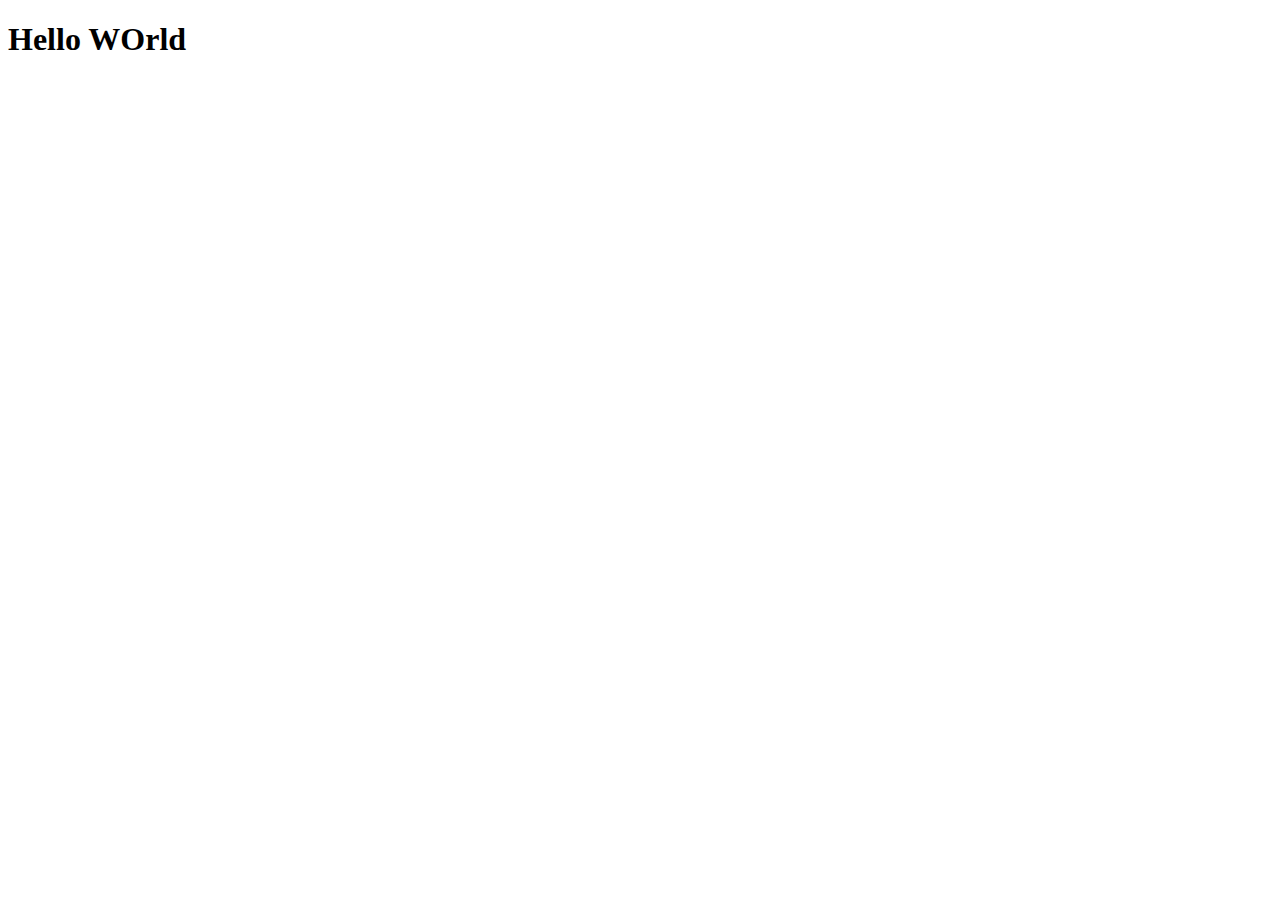
==== index.html @ f47b2f62 "First commit" ====
<!DOCTYPE html>
<html>
<head>
    <meta charset="utf-8" />
    <meta http-equiv="X-UA-Compatible" content="IE=edge">
    <title>Page Title</title>
    <meta name="viewport" content="width=device-width, initial-scale=1">
    <link rel="stylesheet" type="text/css" media="screen" href="main.css" />
    <script src="main.js"></script>
</head>
<body>
    <h1>Hello WOrld</h1>
</body>
</html>
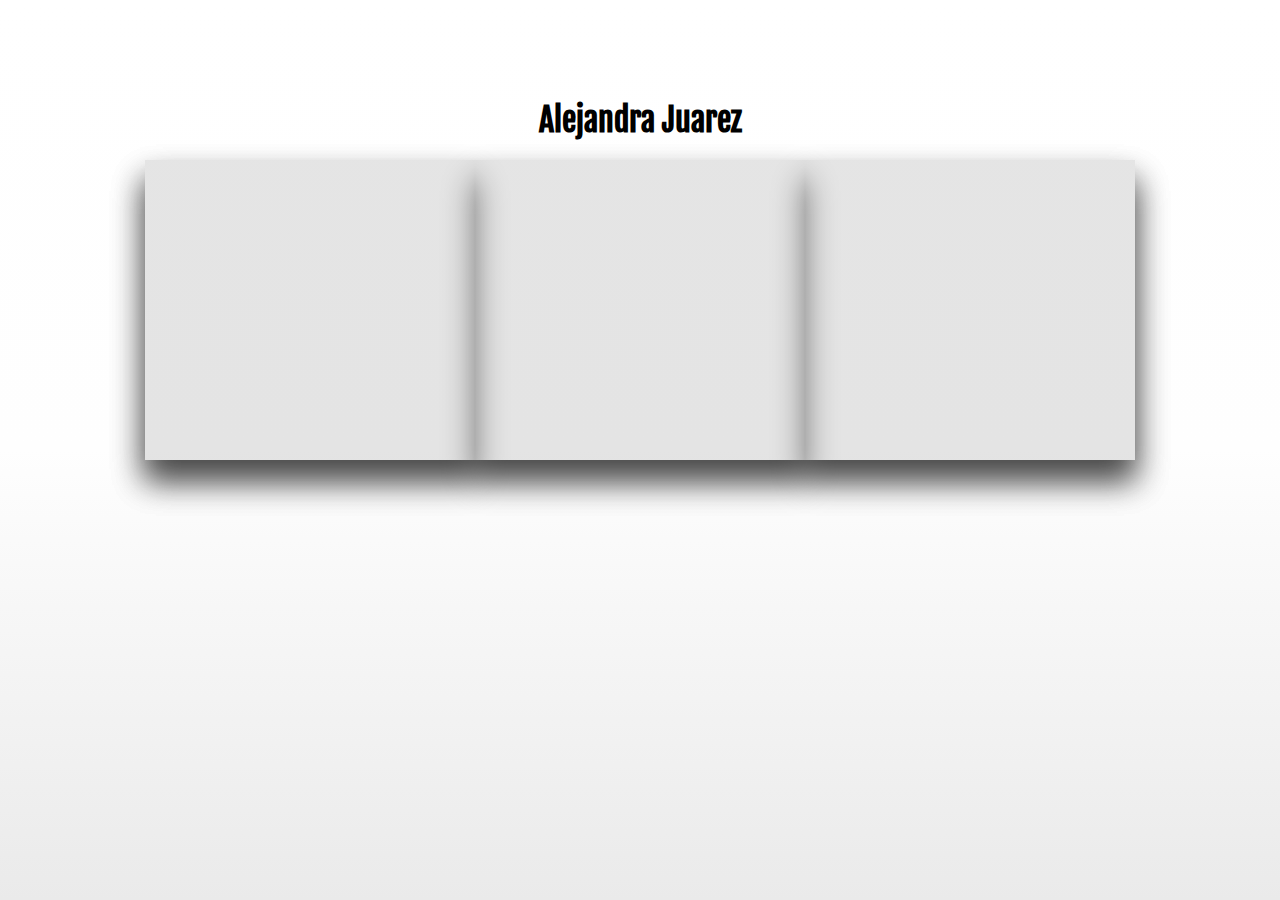
==== commit 073b202f: "my porfolio" ====
--- a/index.html
+++ b/index.html
@@ -1,14 +1,100 @@
 <!DOCTYPE html>
 <html>
-<head>
+  <head>
     <meta charset="utf-8" />
-    <meta http-equiv="X-UA-Compatible" content="IE=edge">
-    <title>Page Title</title>
-    <meta name="viewport" content="width=device-width, initial-scale=1">
-    <link rel="stylesheet" type="text/css" media="screen" href="main.css" />
-    <script src="main.js"></script>
-</head>
-<body>
-    <h1>Hello WOrld</h1>
-</body>
-</html>+    <meta http-equiv="X-UA-Compatible" content="IE=edge" />
+    <title>About Me</title>
+    <meta name="viewport" content="width=device-width, initial-scale=1" />
+    <link
+      rel="stylesheet"
+      href="https://stackpath.bootstrapcdn.com/bootstrap/4.1.1/css/bootstrap.min.css"
+      integrity="sha384-WskhaSGFgHYWDcbwN70/dfYBj47jz9qbsMId/iRN3ewGhXQFZCSftd1LZCfmhktB"
+      crossorigin="anonymous"
+    />
+    <link rel="stylesheet" type="text/css" href="style.css" />
+
+    <!-- jQuery first, then Popper.js, then Bootstrap JS -->
+    <script
+      src="https://code.jquery.com/jquery-3.3.1.slim.min.js"
+      integrity="sha384-q8i/X+965DzO0rT7abK41JStQIAqVgRVzpbzo5smXKp4YfRvH+8abtTE1Pi6jizo"
+      crossorigin="anonymous"
+    ></script>
+    <script
+      src="https://cdnjs.cloudflare.com/ajax/libs/popper.js/1.14.3/umd/popper.min.js"
+      integrity="sha384-ZMP7rVo3mIykV+2+9J3UJ46jBk0WLaUAdn689aCwoqbBJiSnjAK/l8WvCWPIPm49"
+      crossorigin="anonymous"
+    ></script>
+    <script
+      src="https://stackpath.bootstrapcdn.com/bootstrap/4.1.1/js/bootstrap.min.js"
+      integrity="sha384-smHYKdLADwkXOn1EmN1qk/HfnUcbVRZyYmZ4qpPea6sjB/pTJ0euyQp0Mk8ck+5T"
+      crossorigin="anonymous"
+    ></script>
+  </head>
+
+  <body>
+    <h1>Alejandra Juarez</h1>
+    <div class="accordion">
+      <!-- BOX 1 -->
+      <div class="box a1">
+        <div class="image_1">
+          <div class="text">
+            <h2>About me</h2>
+            <div class="thumbnail ">
+              <img src="images/AleJuarez.jpg" class="auth-image" alt="flower" />
+            </div>
+
+            <p>
+              Welcome to my page! I learned how to create a website from scratch
+              at the University of Toronto Coding Boootcamp. It was a challenge
+              to acquire new languages but ascertain a few things about myself.
+              I am passionate about approaching programming challenges from
+              different angles, and collaborating with others to create
+              meaningful web applications.
+            </p>
+            <p>
+              I have a Bachelor degree in Computer Science, a certificate in
+              Business Analysis and 11 years of IT experience in mainframe with
+              Cobol. You can browse some of the projects I have created.
+            </p>
+          </div>
+        </div>
+      </div>
+
+      <!-- BOX 2 -->
+      <div class="box a2">
+        <div class="image_2">
+          <div class="text">
+            <h2>My Projects</h2>
+            <p>
+              Lorem ipsum dolor sit amet, consectetur adipiscing elit.
+              Vestibulum iaculis nisl sed dictum aliquam.
+            </p>
+          </div>
+        </div>
+      </div>
+
+      <!-- BOX 3 -->
+      <div class="box a3">
+        <div class="image_3">
+          <div class="text" style="text-align: center">
+            <h2>Contact me</h2>
+            <a href="mailto:alejuarezvi@gmail.com">
+              <img
+                class="social"
+                src="images/icons8-important-mail-80.png"
+                alt="email"
+            /></a>
+            <br />
+            <a href="https://linkedin.com/in/alejuarezvi">
+              <img class="social" src="images/linkedin-128.png" alt="LinkedIn"
+            /></a>
+            <br />
+            <a href="https://github.com/alejuarez">
+              <img class="social" src="images/github-128.png" alt="GitHub"
+            /></a>
+          </div>
+        </div>
+      </div>
+    </div>
+  </body>
+</html>
--- a/style.css
+++ b/style.css
@@ -0,0 +1,102 @@
+@import url('https://fonts.googleapis.com/css?family=Fjalla+One');
+@import url('https://fonts.googleapis.com/css?family=Exo+2');
+html {
+  height: 100vh;
+}
+body {
+  padding: 0;
+  margin: 0;
+  font-family: 'Fjalla One', sans-serif;
+  background: linear-gradient(#fff, #fefefe, #eaeaea);
+}
+.accordion {
+  max-width: 990px;
+  background: rgba(0, 0, 0, 0.1);
+  height: 300px;
+  margin: 20px auto;
+  display: flex;
+  box-shadow: 0px 20px 30px rgba(0, 0, 0, 0.47);
+  flex-direction: row;
+  cursor: pointer;
+  margin-bottom: 100px;
+}
+.box {
+  position: relative;
+  height: 100%;
+  flex: 1;
+  background-position: left;
+  background-size: cover;
+  transition: 0.7s;
+  box-shadow: 0px 20px 30px rgba(0, 0, 0, 0.47);
+}
+.box:hover {
+  flex: 7;
+  height: 400px;
+}
+.a1 {
+  background-image: url('https://images.pexels.com/photos/317355/pexels-photo-317355.jpeg?auto=compress&cs=tinysrgb&dpr=2&h=750&w=1260');
+}
+.a2 {
+  background-image: url('https://images.pexels.com/photos/240038/pexels-photo-240038.jpeg?auto=compress&cs=tinysrgb&dpr=2&h=750&w=1260');
+  color: #fff;
+}
+.a3 {
+  background-image: url('https://images.pexels.com/photos/442574/pexels-photo-442574.jpeg?auto=compress&cs=tinysrgb&dpr=2&h=750&w=1260');
+}
+
+.auth-image {
+  float: left;
+  width: 140px;
+  height: auto;
+  margin: 0px 15px 15px 0px;
+  border-radius: 50%;
+}
+
+p {
+  font-weight: normal;
+  font-family: 'Exo 2', sans-serif;
+}
+.textcontact {
+  position: absolute;
+  margin-top: 130px;
+  padding: 10px;
+}
+.social {
+  text-align: center;
+  margin: 0px 0px 25px 400px;
+  height: 60px;
+  border-radius: 50%;
+}
+.text {
+  position: absolute;
+  bottom: 0;
+  opacity: 0;
+  padding: 10px;
+}
+
+.box:hover .text,
+.textcontact,
+.social {
+  opacity: 1;
+}
+h1 {
+  width: 250px;
+  text-align: center;
+  margin: 100px auto 20px auto;
+}
+@media screen and (max-width: 800px) {
+  body {
+    margin: 0;
+  }
+  .accordion {
+    flex-direction: column;
+    height: 700px;
+    box-shadow: none;
+  }
+  .box {
+    box-shadow: none;
+  }
+  .box:hover {
+    flex: 7;
+  }
+}
